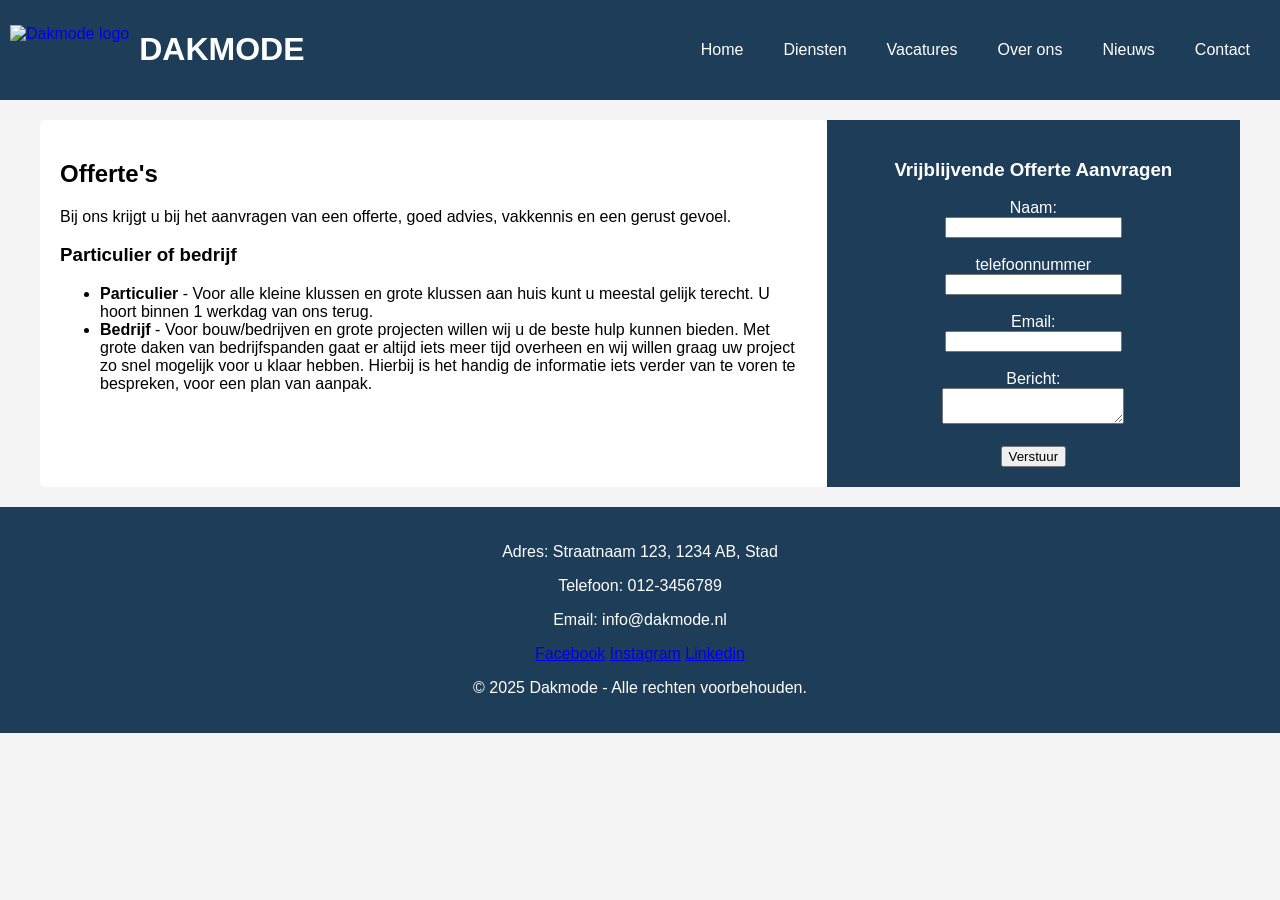
==== contact.html @ e9e627d6 "initial commit" ====
<!DOCTYPE html>
<html lang="nl">
<head>
    <meta charset="UTF-8">
    <meta name="viewport" content="width=device-width", initial-scale="1.0">
    <title>Dakmode - Contact</title>
    <link rel="stylesheet" href="algemeen.css">
</head>
<body>
    <header>
        <a href="Home.html" class="logo">
            <img src="images/dakmode-logo.png" alt="Dakmode logo">
            <h1>Dakmode</h1>
        </a>
        <nav>
            <ul>
                <li><a href="Home.html">Home</a></li>
                <li class="dropdown">
                    <a href="#">Diensten</a>
                    <ul class="dropdown-menu">
                        <li><a href="bitumen-dak-leggen.html">Bitumen dak leggen</a></li>
                        <li><a href="dakpannen-leggen.html">Dakpannen Leggen</a></li> 
                        <li><a href="regenpijp-vervangen.html">Regenpijp vervangen</a></li>
                        <li><a href="pannen-schikken.html">Pannen schikken</a></li>
                        <li><a href="dak-reinigen.html">Dak reinigen</a></li>
                        <li><a href="dakgoot-reinigen.html">Dakgoot reinigen</a></li>
                        <li><a href="spoed-nood-reparaties.html">Spoed reparaties</a></li>
                        <li><a href="dak-inspectie.html">Dak inspectie</a></li>
                    </ul>
                </li>
                <li><a href="vacatures.html">Vacatures</a></li>
                <li><a href="over-ons.html">Over ons</a></li>
                <li><a href="nieuws.html">Nieuws</a></li>
                <li><a href="contact.html">Contact</a></li>
            </ul>
        </nav>
    </header>

    <main class="content-wrapper">
        <section class="main-content">
            <h2>Offerte's</h2>
            <p>Bij ons krijgt u bij het aanvragen van een offerte, goed advies, vakkennis en een gerust gevoel.</p>
            <h3>Particulier of bedrijf</h3>
            <ul>
                <li><strong>Particulier</strong> - Voor alle kleine klussen en grote klussen aan huis kunt u meestal gelijk terecht. U hoort binnen 1 werkdag van ons terug. </li>
                <li><strong>Bedrijf</strong> - Voor bouw/bedrijven en grote projecten willen wij u de beste hulp kunnen bieden. Met grote daken van bedrijfspanden gaat er altijd iets meer tijd overheen en wij willen graag uw project zo snel mogelijk voor u klaar hebben. Hierbij is het handig de informatie iets verder van te voren te bespreken, voor een plan van aanpak.
            </ul>
        </section>


    <aside class="sidebar">
          <h3>Vrijblijvende Offerte Aanvragen</h3>
             <form action="submit_form.php" method="POST">
                <label for="name">Naam:</label><br>
                <input type="text" id="name" name="name" required><br><br>

                <label for="phone">telefoonnummer</label><br>
                <input type="tel" id="phone" name="phone" required><br><br>

                <label for="email">Email:</label><br>
                <input type="email" id="email" name="email" required><br><br>

                <label for="message">Bericht:</label><br>
                <textarea id="message" name="message" required></textarea><br><br>

                <input type="submit" value="Verstuur">
            </form>
        </aside>
    </main>

    <footer>
        <div class="contact-info">
            <p>Adres: Straatnaam 123, 1234 AB, Stad</p>
            <p>Telefoon: 012-3456789</p>
            <p>Email: info@dakmode.nl</p>
        </div>
        <div class="contact-info">
            <a href="https://facebook.com" target="_blank">Facebook</a>
            <a href="https://instagram.com" target="_blank">Instagram</a>
            <a href="https://linkedin.com" target="_blank">Linkedin</a>
        </div>
        <p>© 2025 Dakmode - Alle rechten voorbehouden.</p>
    </footer>
</body>
</html>
---- algemeen.css ----
/* Algemene stijlen */
body {
    font-family: Arial, sans-serif;
    margin: 0;
    padding: 0;
    background-color: #f4f4f4;
}

/* Header */
header {
    background-color: #1e3d58; /* Blauwe balk */
    padding: 10px;
    display: flex;
    justify-content: space-between;
    align-items: center;
}

header .logo {
    display: flex;
    align-items: center;
    text-decoration: none;
}

header .logo img {
    height: 50px;
    margin-right: 10px;
}

header .logo h1 {
    color: white;
    font-size: 32px;
    font-weight: bold;
    text-transform: uppercase;
}

/* Navigatiebalk */
nav ul {
    list-style: none;
    padding: 0;
    margin: 0;
    display: flex;
}

nav ul li {
    position: relative;
}

nav ul li a {
    text-decoration: none;
    color: white;
    padding: 15px 20px;
    display: block;
}

nav ul li a:hover {
    background: #333;
}

nav ul li a:visited {
    color:white
}

/* Dropdownmenu */
.dropdown-menu {
    display: none;
    position: absolute;
    background: white;
    box-shadow: 0px 4px 6px rgba(0, 0, 0, 0.1);
    list-style: none;
    padding: 0;
    min-width: 200px;
    top: 100%;
    left: 0;
}

.dropdown:hover .dropdown-menu {
    display: block;
}

.dropdown-menu li a {
    color: black;
    padding: 10px;
    display: block;
}

.dropdown-menu li a:hover {
    background: #ddd;
}

/* Hoofdinhoud */
.content-wrapper {
    display: flex;
    justify-content: space-between;
    max-width: 1200px;
    margin: auto;
    padding: 20px;
}

.main-content {
    flex: 2;
    background: white;
    padding: 20px;
    border-radius: 5px;
}

/* Blauwe balk aan de rechterkant met afbeeldingen */
.sidebar {
    flex: 1;
    background-color: #1e3d58;
    padding: 20px;
    color: white;
    text-align: center;
    display: flex;
    flex-direction: column;
    align-items: center;
}

.sidebar img {
    width: 100%;
    max-width: 250px;
    margin-bottom: 15px;
    border-radius: 5px;
}

/* Foto's sectie*/
.image {
    padding: 20px;
    text-align: center;
    background-color: white;
 }

 .images h2 {
    margin-bottom: 20px;
 }

 .image-gallery {
    display: flex;
    justify-content: center;
    gap: 10px;
 }

 .image-gallery img {
    width: 300px;
    height: 200px;
    object-fit: cover;
    border-radius: 8px;
 }
 
/* Footer */
footer {
    background-color: #1e3d58;
    color: white;
    text-align: center;
    padding: 20px;
}

footer .contact-info {
    margin-bottom: 10px;
}

footer .social-media a {
    text-decoration: none;
    color: white;
    margin: 0 10px;
}
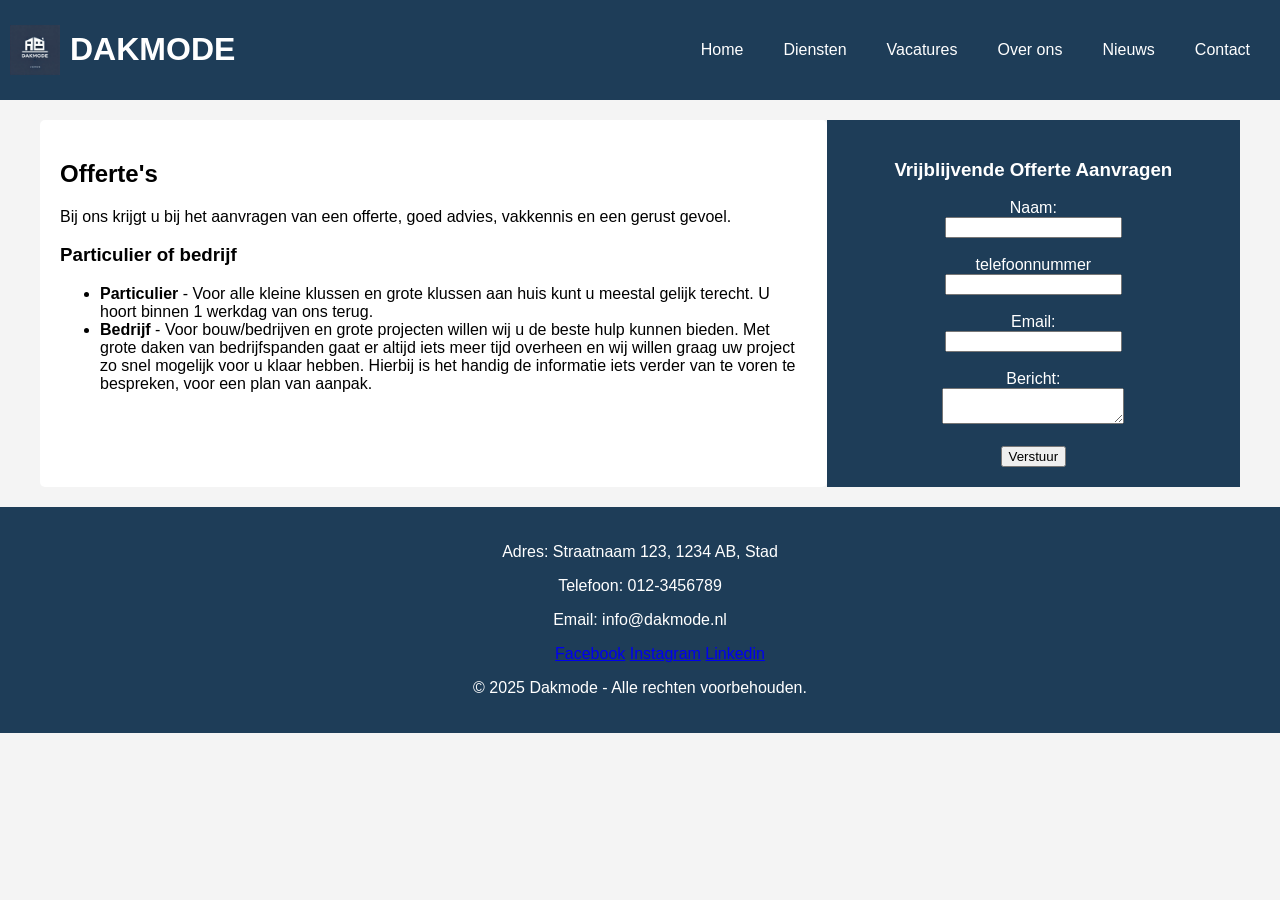
==== commit b9255210: "initial commit" ====
--- a/contact.html
+++ b/contact.html
@@ -8,13 +8,13 @@
 </head>
 <body>
     <header>
-        <a href="Home.html" class="logo">
-            <img src="images/dakmode-logo.png" alt="Dakmode logo">
+        <a href="index.html" class="logo">
+            <img src="images/logo.webp" alt="Dakmode logo">
             <h1>Dakmode</h1>
         </a>
         <nav>
             <ul>
-                <li><a href="Home.html">Home</a></li>
+                <li><a href="index.html">Home</a></li>
                 <li class="dropdown">
                     <a href="#">Diensten</a>
                     <ul class="dropdown-menu">
@@ -75,6 +75,7 @@
             <p>Email: info@dakmode.nl</p>
         </div>
         <div class="contact-info">
+            <ul>
             <a href="https://facebook.com" target="_blank">Facebook</a>
             <a href="https://instagram.com" target="_blank">Instagram</a>
             <a href="https://linkedin.com" target="_blank">Linkedin</a>
--- a/algemeen.css
+++ b/algemeen.css
@@ -5,6 +5,7 @@
     padding: 0;
     background-color: #f4f4f4;
 }
+
 
 /* Header */
 header {
@@ -59,6 +60,9 @@
 nav ul li a:visited {
     color:white
 }
+a:visited{
+    color: :white;
+}
 
 /* Dropdownmenu */
 .dropdown-menu {
@@ -78,7 +82,7 @@
 }
 
 .dropdown-menu li a {
-    color: black;
+    color: black !important;
     padding: 10px;
     display: block;
 }
@@ -152,6 +156,7 @@
     color: white;
     text-align: center;
     padding: 20px;
+
 }
 
 footer .contact-info {
